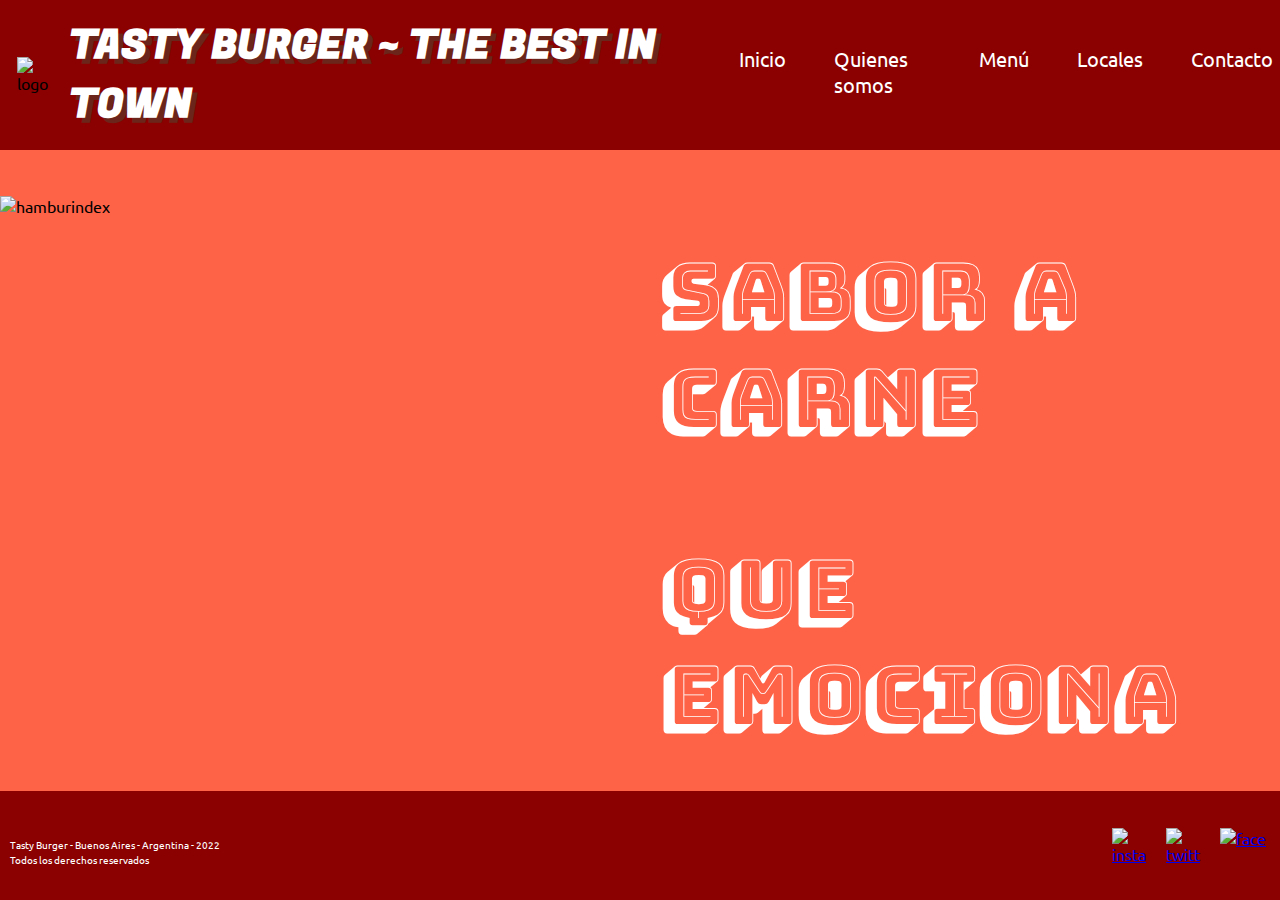
==== index.html @ 050f3404 "Agregamoss SASS al index" ====
<!DOCTYPE html>
<html lang="en">
<head>
    <meta charset="UTF-8">
    <meta http-equiv="X-UA-Compatible" content="IE=edge">
    <meta name="viewport" content="width=device-width, initial-scale=1.0">
    <title>Tasty Burger</title>
    <link rel="shortcut icon" href="./Img/Logo.png" type="image/x-icon">
    <link rel="stylesheet" href="./SCSS/styles.css">
    <link rel="preconnect" href="https://fonts.googleapis.com">
    <link rel="preconnect" href="https://fonts.gstatic.com" crossorigin>
    <link href="https://fonts.googleapis.com/css2?family=Bungee+Shade&family=Fugaz+One&family=Ubuntu:wght@300&display=swap" rel="stylesheet">
    <link rel="stylesheet" href="https://cdnjs.cloudflare.com/ajax/libs/animate.css/4.1.1/animate.min.css"/>
</head>

<body>
    
    <div id="principal">
        <header>

            <div class="header__logo">
                <img src="./Img/Logo.png" id="logo" alt="logo">
            </div>

            <div class="header__titulo">
                <h1 class="animate__animated animate__bounceInDown">TASTY BURGER ~ THE BEST IN TOWN</h1>
            </div>    

            <label for="menuhamburguesa" class="header__nav">
                <img src="./assets/menu.svg" alt="nav__img" class="nav__img">
            </label>
            <input type="checkbox" id="menuhamburguesa" class="nav__input">

            <nav class="header__menu">
                <a href="./index.html" class="nav__item">Inicio</a>
                <a href="./Pages/quienessomos.html"  class="nav__item">Quienes somos</a>
                <a href="./Pages/menu.html"  class="nav__item">Menú</a>
                <a href="./Pages/locales.html"  class="nav__item">Locales</a>
                <a href="./Pages/contacto.html"  class="nav__item">Contacto</a>
            </nav>

        </header>

        <div class="main__imagen">
            <img src="./Img/fotoparaindex.png" alt="hamburindex">
        </div>
        
        <div class="main__texto1">
            <p>SABOR A CARNE</p>
        </div>

        <div class="main__texto2">
            <p>QUE EMOCIONA</p>
        </div>
        

        <footer>
            <div id="footer__texto">
                <p> Tasty Burger - Buenos Aires - Argentina - 2022</p>
                <p>Todos los derechos reservados</p>
            </div>
            <div id="footer__redes">
                <a href="https://www.instagram.com/" target="_blank"><img src="./Img/instagram.png" alt="insta"></a>
                <a href="https://twitter.com/" target="_blank"><img src="./Img/twitter.png" alt="twitt"></a>
                <a href="https://www.facebook.com/" target="_blank"><img src="./Img/facebook.png" alt="face"></a>
            </div>
        </footer>

    </div>


</body>
</html>
---- SCSS/styles.css ----
* {
  padding: 0;
  margin: 0;
  -webkit-box-sizing: border-box;
          box-sizing: border-box;
}

body {
  background-color: tomato;
  font-family: sans-serif;
  font-family: 'Ubuntu', sans-serif;
}

#logo {
  padding: 10px;
  width: 150px;
}

header {
  background-color: darkred;
  padding: 7px;
  display: -webkit-box;
  display: -ms-flexbox;
  display: flex;
  -webkit-box-pack: justify;
      -ms-flex-pack: justify;
          justify-content: space-between;
  -webkit-box-align: center;
      -ms-flex-align: center;
          align-items: center;
  width: 100vw;
  height: 150px;
  -ms-grid-row: 1;
  -ms-grid-column: 1;
  -ms-grid-column-span: 2;
  grid-area: header;
}

header .header__titulo {
  font-family: 'Fugaz One', cursive;
  color: white;
  font-size: 20px;
  text-shadow: 5px 5px #6b251a;
}

header .header__menu {
  display: -ms-grid;
  display: grid;
  grid-auto-flow: column;
  gap: 3em;
}

header .header__menu ul li a:hover {
  background-color: #6b251a;
  -webkit-box-shadow: 10px 15px 18px #6b251a;
          box-shadow: 10px 15px 18px #6b251a;
}

header .header__menu .nav__item {
  text-decoration: none;
  color: white;
  font-size: 20px;
  --clippy: polygon (0 0, 0 0, 0 100%, 0% 100%);
}

.header__nav, .nav__input {
  display: none;
}

.nav__item::after {
  color: white;
  content: "";
  display: block;
  width: 90%;
  margin-top: 3px;
  height: 3px;
  -webkit-clip-path: var(--clippy);
          clip-path: var(--clippy);
  -webkit-transition: -webkit-clip-path .3s;
  transition: -webkit-clip-path .3s;
  transition: clip-path .3s;
  transition: clip-path .3s, -webkit-clip-path .3s;
}

.nav__item:hover {
  --clippy: polygon (0 0, 100% 0, 100% 100%, 0  100%);
}

footer {
  background-color: darkred;
  padding: 10px;
  width: 100vw;
  display: -webkit-box;
  display: -ms-flexbox;
  display: flex;
  -webkit-box-pack: justify;
      -ms-flex-pack: justify;
          justify-content: space-between;
  -webkit-box-align: center;
      -ms-flex-align: center;
          align-items: center;
  -ms-grid-row: 4;
  -ms-grid-column: 1;
  -ms-grid-column-span: 2;
  grid-area: footer;
}

footer #footer__texto {
  font-size: 10px;
  color: white;
  float: left;
  margin-top: 13px;
}

footer #footer__redes {
  display: -webkit-box;
  display: -ms-flexbox;
  display: flex;
  float: right;
}

footer #footer__redes a img {
  width: 50px;
  display: -webkit-box;
  display: -ms-flexbox;
  display: flex;
  margin: 0 2px;
  padding: 2px;
}

.main__texto1 {
  font-family: 'Bungee Shade', cursive;
  padding: 20px;
  font-size: 80px;
  color: white;
  margin-right: 40px;
  display: -webkit-box;
  display: -ms-flexbox;
  display: flex;
  -webkit-box-align: center;
      -ms-flex-align: center;
          align-items: center;
  -ms-grid-row: 2;
  -ms-grid-column: 2;
  grid-area: punchline1;
}

.main__texto2 {
  font-family: 'Bungee Shade', cursive;
  padding: 20px;
  font-size: 80px;
  color: white;
  margin-right: 40px;
  display: -webkit-box;
  display: -ms-flexbox;
  display: flex;
  -webkit-box-align: center;
      -ms-flex-align: center;
          align-items: center;
  -ms-grid-row: 3;
  -ms-grid-column: 2;
  grid-area: punchline2;
}

#principal {
  display: -ms-grid;
  display: grid;
      grid-template-areas: "header header" "hamburguesa punchline1" "hamburguesa punchline2" "footer footer";
  height: 100vh;
  -ms-grid-columns: 1fr 1fr 1fr;
      grid-template-columns: 1fr 1fr 1fr;
}

.main__imagen {
  -ms-grid-row: 2;
  -ms-grid-row-span: 2;
  -ms-grid-column: 1;
  grid-area: hamburguesa;
}

.main__imagen img {
  height: 700px;
}

@media screen and (max-width: 700px) {
  header {
    height: 85px;
  }
  header .header__titulo {
    font-size: 6px;
  }
  #logo {
    width: 75px;
  }
  .header__nav {
    display: block;
    cursor: pointer;
  }
  .header__menu {
    position: fixed;
    top: 80px;
    bottom: 0;
    background-color: tomato;
    width: 100%;
    left: 0;
    display: -webkit-box;
    display: -ms-flexbox;
    display: flex;
    -webkit-box-pack: space-evenly;
        -ms-flex-pack: space-evenly;
            justify-content: space-evenly;
    -webkit-box-orient: vertical;
    -webkit-box-direction: normal;
        -ms-flex-direction: column;
            flex-direction: column;
    -webkit-box-align: center;
        -ms-flex-align: center;
            align-items: center;
    -webkit-clip-path: circle(0 at center);
            clip-path: circle(0 at center);
    -webkit-transition: -webkit-clip-path 1s ease-in-out;
    transition: -webkit-clip-path 1s ease-in-out;
    transition: clip-path 1s ease-in-out;
    transition: clip-path 1s ease-in-out, -webkit-clip-path 1s ease-in-out;
  }
  .nav__input:checked + .header__menu {
    -webkit-clip-path: circle(100% at center);
            clip-path: circle(100% at center);
  }
  .main__imagen > img {
    height: 370px;
  }
  .main__texto1 {
    font-size: 25px;
    padding-left: 60px;
  }
  .main__texto2 {
    font-size: 25px;
    padding-left: 60px;
  }
  #principal {
    display: -ms-grid;
    display: grid;
        grid-template-areas: "header" "hamburguesa" "punchline1" "punchline2" "footer";
    height: 100vh;
    -ms-grid-columns: 1fr 1fr 1fr;
        grid-template-columns: 1fr 1fr 1fr;
  }
}
/*# sourceMappingURL=styles.css.map */
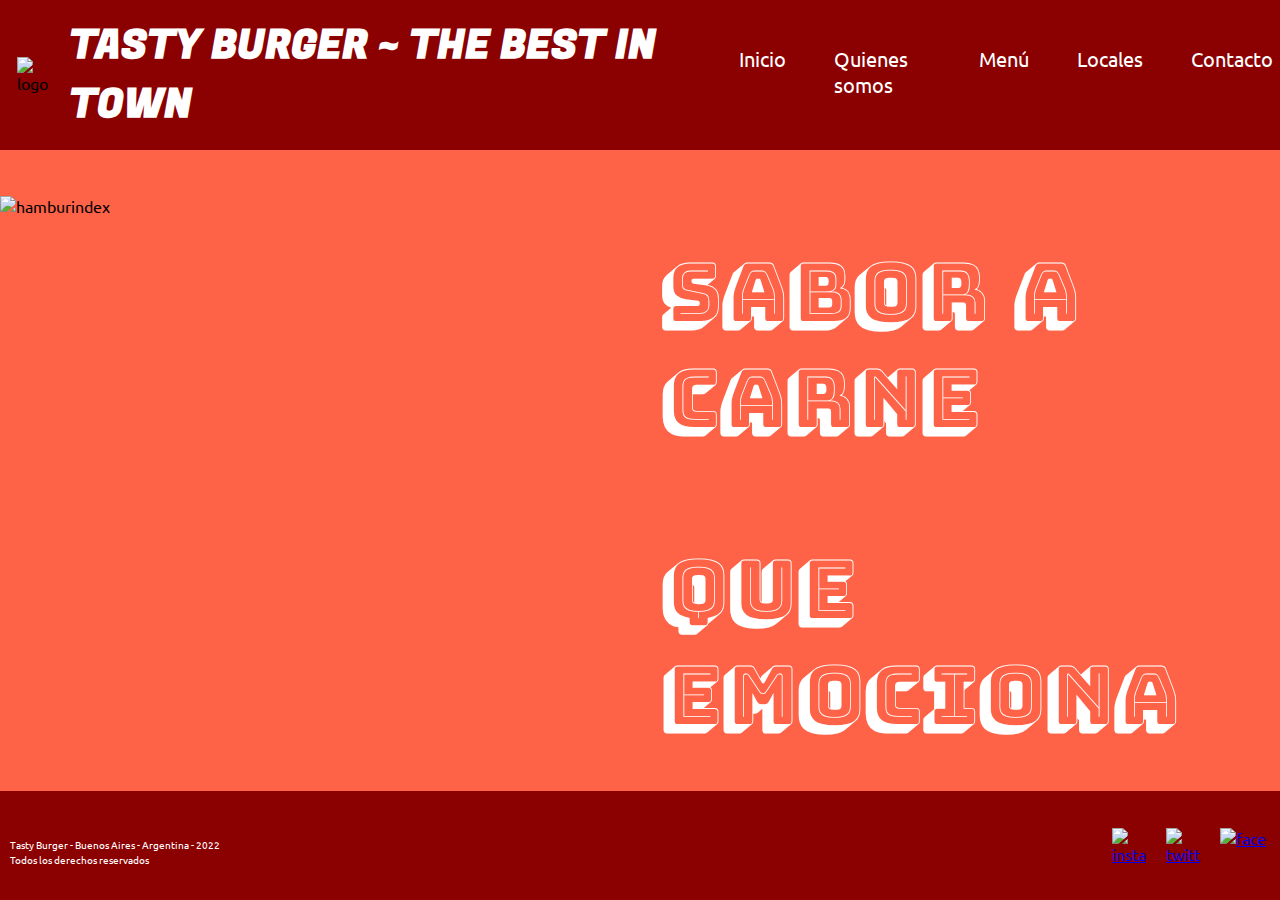
==== commit 1b750f46: "agregamos SEO al proyecto" ====
--- a/index.html
+++ b/index.html
@@ -4,7 +4,9 @@
     <meta charset="UTF-8">
     <meta http-equiv="X-UA-Compatible" content="IE=edge">
     <meta name="viewport" content="width=device-width, initial-scale=1.0">
-    <title>Tasty Burger</title>
+    <title>Tasty Burger | The best in town</title>
+    <meta name="description" content="Hamburgueria con años en Palermo entregando lo mejor de nosotros para hacerte comer rico en serio ¡Vení y probanos!">
+    <meta name="keywords" content="hamburguesa, hamburgueseria, caba, palermo, wagyu, sabrosa">
     <link rel="shortcut icon" href="./Img/Logo.png" type="image/x-icon">
     <link rel="stylesheet" href="./SCSS/styles.css">
     <link rel="preconnect" href="https://fonts.googleapis.com">
--- a/SCSS/styles.css
+++ b/SCSS/styles.css
@@ -40,7 +40,7 @@
   font-family: 'Fugaz One', cursive;
   color: white;
   font-size: 20px;
-  text-shadow: 5px 5px #6b251a;
+  text-shadow: 5px 5px darkred;
 }
 
 header .header__menu {
@@ -51,9 +51,9 @@
 }
 
 header .header__menu ul li a:hover {
-  background-color: #6b251a;
-  -webkit-box-shadow: 10px 15px 18px #6b251a;
-          box-shadow: 10px 15px 18px #6b251a;
+  background-color: darkred;
+  -webkit-box-shadow: 10px 15px 18px darkred;
+          box-shadow: 10px 15px 18px darkred;
 }
 
 header .header__menu .nav__item {
